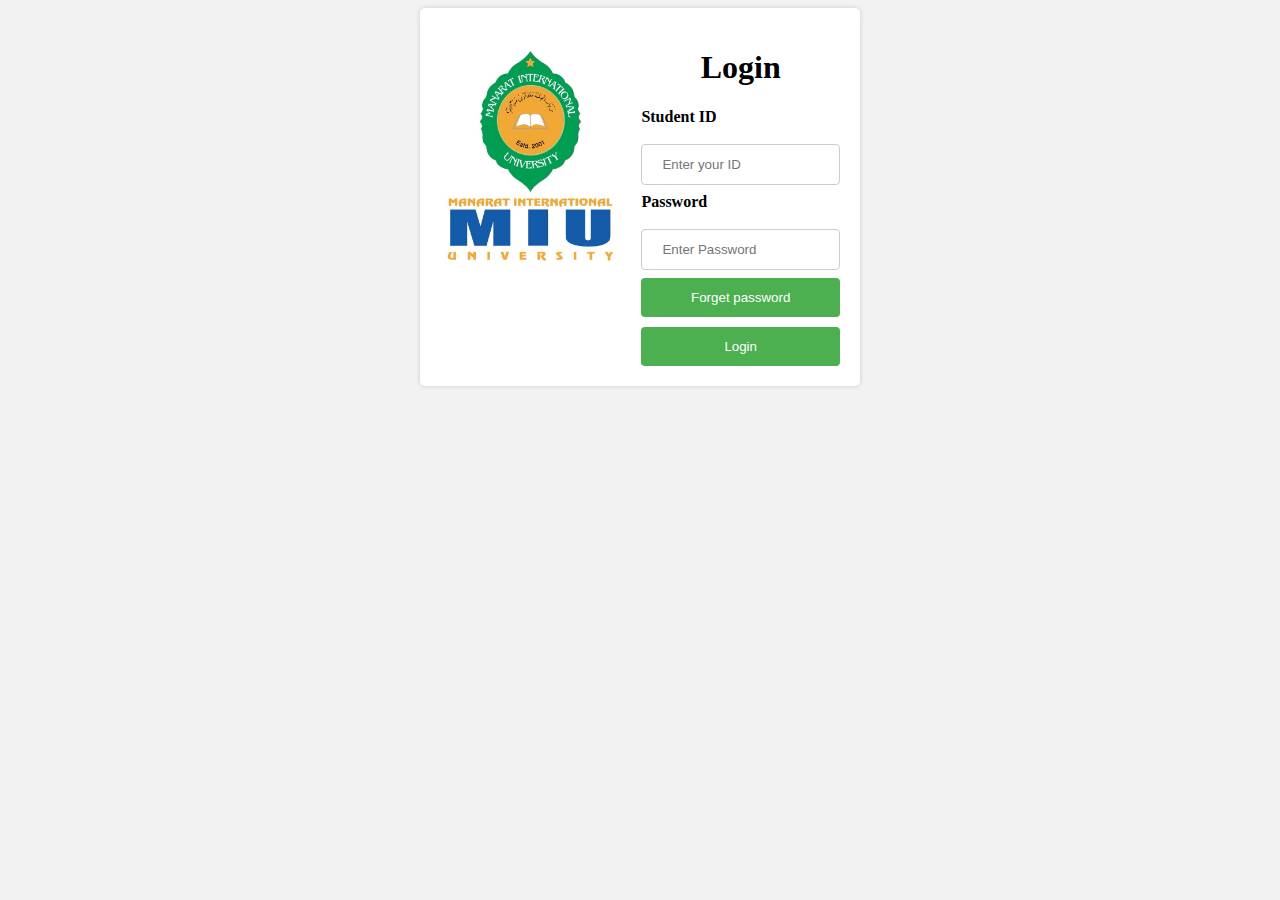
==== index.html @ ad4ba565 "login page done" ====
<!DOCTYPE html>
<html>

<head>
    <meta charset="utf-8">
    <title>Login Page</title>
    <link rel="stylesheet" href="style.css">
</head>

<body>
    <div class="container">
        <div class="logo">
            <img src="img/thumbnail.jpg" alt="Logo" width="200px" height="250px">
        </div>
        <form>
            <h1>Login</h1>
            <label for="username"><b>Student ID</b></label>
            <input type="text" placeholder="Enter your ID" name="username" required>

            <label for="password"><b>Password</b></label>
            <input type="password" placeholder="Enter Password" name="password" required>

            <button type="submit" class="forget password">Forget password</button>
            <button type="submit" class="login-btn">Login</button>
        </form>
    </div>

    <script src="script.js"></script>
</body>

</html>
---- style.css ----
body {
    background-color: #f2f2f2;
}

.container {
    width: 400px;
    margin: 0 auto;
    padding: 20px;
    background-color: #fff;
    border-radius: 5px;
    box-shadow: 0px 0px 5px #ccc;
    display: flex;
    flex-direction: row;
}

.logo {
    margin-right: 20px;
}

.logo img {
    max-width: 100%;
    height: auto;
}

form {
    display: flex;
    flex-direction: column;
    justify-content: center;
}

h1 {
    text-align: center;
}

label {
    display: block;
    font-size: 16px;
    font-weight: bold;
    margin-bottom: 10px;
}

input[type=text],
input[type=password] {
    width: 100%;
    padding: 12px 20px;
    margin: 8px 0;
    display: inline-block;
    border: 1px solid #ccc;
    border-radius: 4px;
    box-sizing: border-box;
}

button[type=submit] {
    background-color: #4CAF50;
    color: #fff;
    padding: 12px 20px;
    border: none;
    border-radius: 4px;
    cursor: pointer;
    width: 100%;
}

button[type=submit]:hover {
    background-color: #45a049;
}

.login-btn {
    margin-top: 10px;
}
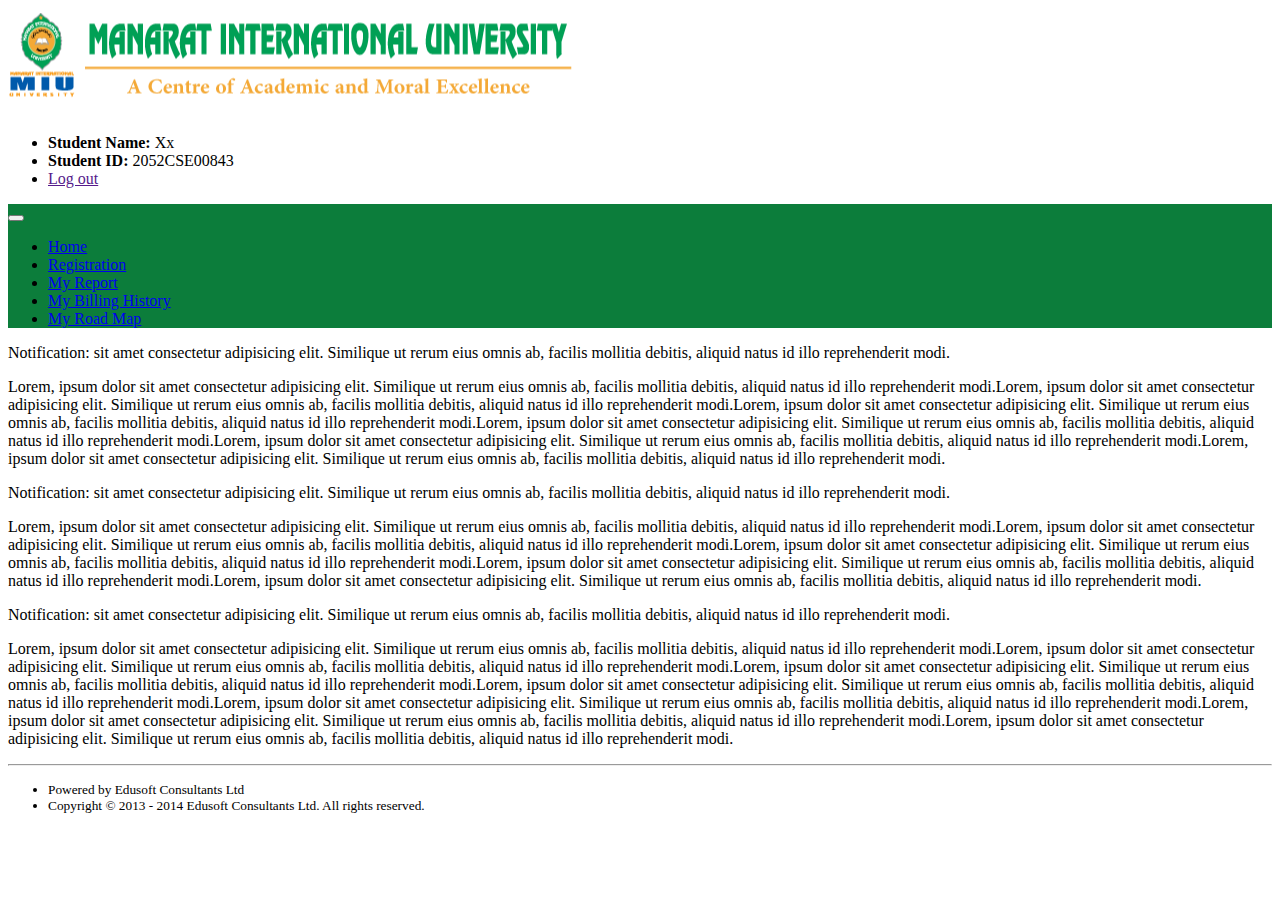
==== commit 8af24719: "home page open" ====
--- a/index.html
+++ b/index.html
@@ -1,31 +1,87 @@
 <!DOCTYPE html>
-<html>
-
+<html lang="en">
 <head>
-    <meta charset="utf-8">
-    <title>Login Page</title>
+    <meta charset="UTF-8">
+    <meta http-equiv="X-UA-Compatible" content="IE=edge">
+    <meta name="viewport" content="width=device-width, initial-scale=1.0">
+    <title>Document</title>
+    <link href="https://cdn.jsdelivr.net/npm/bootstrap@5.0.2/dist/css/bootstrap.min.css" rel="stylesheet" integrity="sha384-EVSTQN3/azprG1Anm3QDgpJLIm9Nao0Yz1ztcQTwFspd3yD65VohhpuuCOmLASjC" crossorigin="anonymous">
     <link rel="stylesheet" href="style.css">
 </head>
+<body>
+    <section class="d-lg-flex justify-content-lg-between align-items-center">
+      <a class="navbar-brand" href="#">
+        <img class="img-fluid w-auto" src="./images/miu.png" alt="">
+      </a> 
 
-<body>
-    <div class="container">
-        <div class="logo">
-            <img src="img/thumbnail.jpg" alt="Logo" width="200px" height="250px">
+      <ul class="">
+        <!-- js -->
+       
+          <li class="list-unstyled"><strong>Student Name:</strong> Xx</li>
+          <li class="list-unstyled"><strong>Student ID:</strong> 2052CSE00843</li>
+         <li class="list-unstyled"><a class="link-danger" href="">Log out</a></li>
+      </ul>
+    </section>
+    <nav class="navbar navbar-expand-lg navbar-dark bg-prime">
+        <div class="container-fluid">
+          
+          <button class="navbar-toggler" type="button" data-bs-toggle="collapse" data-bs-target="#navbarSupportedContent" aria-controls="navbarSupportedContent" aria-expanded="false" aria-label="Toggle navigation">
+            <span class="navbar-toggler-icon"></span>
+          </button>
+          <!--  -->
+          
+<!--  -->
+
+          <div class="collapse navbar-collapse" id="navbarSupportedContent">
+            <ul class="navbar-nav me-auto mb-2 mb-lg-0 ">
+              <li class="nav-item ">
+                <a class="nav-link active" aria-current="page" href="#">Home</a>
+              </li>
+              <li class="nav-item px-lg-3">
+                <a class="nav-link" href="reg.html">Registration</a>
+              </li>
+              <li class="nav-item px-lg-3">
+                <a class="nav-link" href="myreport.html">My Report</a>
+              </li>
+              
+              <li class="nav-item px-lg-3">
+                <a class="nav-link " href="billing.html">My Billing History</a>
+              </li>
+              <li class="nav-item px-lg-3">
+                <a class="nav-link" href="#">My Road Map</a>
+              </li>
+            </ul>
+          
+          </div>
         </div>
-        <form>
-            <h1>Login</h1>
-            <label for="username"><b>Student ID</b></label>
-            <input type="text" placeholder="Enter your ID" name="username" required>
+      </nav>
 
-            <label for="password"><b>Password</b></label>
-            <input type="password" placeholder="Enter Password" name="password" required>
+      <main class="container-fluid">
+        <section class="row">
+            <div class="col-9">
+                <p class="border border-2 border-primary mt-5"> <span class="text-success">Notification:</span> sit amet consectetur adipisicing elit. Similique ut rerum eius omnis ab, facilis mollitia debitis, aliquid natus id illo reprehenderit modi.</p>
+                <p class="border border-2 border-primary">Lorem, ipsum dolor sit amet consectetur adipisicing elit. Similique ut rerum eius omnis ab, facilis mollitia debitis, aliquid natus id illo reprehenderit modi.Lorem, ipsum dolor sit amet consectetur adipisicing elit. Similique ut rerum eius omnis ab, facilis mollitia debitis, aliquid natus id illo reprehenderit modi.Lorem, ipsum dolor sit amet consectetur adipisicing elit. Similique ut rerum eius omnis ab, facilis mollitia debitis, aliquid natus id illo reprehenderit modi.Lorem, ipsum dolor sit amet consectetur adipisicing elit. Similique ut rerum eius omnis ab, facilis mollitia debitis, aliquid natus id illo reprehenderit modi.Lorem, ipsum dolor sit amet consectetur adipisicing elit. Similique ut rerum eius omnis ab, facilis mollitia debitis, aliquid natus id illo reprehenderit modi.Lorem, ipsum dolor sit amet consectetur adipisicing elit. Similique ut rerum eius omnis ab, facilis mollitia debitis, aliquid natus id illo reprehenderit modi.</p>
+                <p class="border border-2 border-primary"><span class="text-success">Notification:</span> sit amet consectetur adipisicing elit. Similique ut rerum eius omnis ab, facilis mollitia debitis, aliquid natus id illo reprehenderit modi.</p>
+                <p class="border border-2 border-primary">Lorem, ipsum dolor sit amet consectetur adipisicing elit. Similique ut rerum eius omnis ab, facilis mollitia debitis, aliquid natus id illo reprehenderit modi.Lorem, ipsum dolor sit amet consectetur adipisicing elit. Similique ut rerum eius omnis ab, facilis mollitia debitis, aliquid natus id illo reprehenderit modi.Lorem, ipsum dolor sit amet consectetur adipisicing elit. Similique ut rerum eius omnis ab, facilis mollitia debitis, aliquid natus id illo reprehenderit modi.Lorem, ipsum dolor sit amet consectetur adipisicing elit. Similique ut rerum eius omnis ab, facilis mollitia debitis, aliquid natus id illo reprehenderit modi.Lorem, ipsum dolor sit amet consectetur adipisicing elit. Similique ut rerum eius omnis ab, facilis mollitia debitis, aliquid natus id illo reprehenderit modi.</p>
+                <p class="border border-2 border-primary"><span class="text-success">Notification:</span> sit amet consectetur adipisicing elit. Similique ut rerum eius omnis ab, facilis mollitia debitis, aliquid natus id illo reprehenderit modi.</p>
 
-            <button type="submit" class="forget password">Forget password</button>
-            <button type="submit" class="login-btn">Login</button>
-        </form>
-    </div>
+                <p class="border border-2 border-primary">Lorem, ipsum dolor sit amet consectetur adipisicing elit. Similique ut rerum eius omnis ab, facilis mollitia debitis, aliquid natus id illo reprehenderit modi.Lorem, ipsum dolor sit amet consectetur adipisicing elit. Similique ut rerum eius omnis ab, facilis mollitia debitis, aliquid natus id illo reprehenderit modi.Lorem, ipsum dolor sit amet consectetur adipisicing elit. Similique ut rerum eius omnis ab, facilis mollitia debitis, aliquid natus id illo reprehenderit modi.Lorem, ipsum dolor sit amet consectetur adipisicing elit. Similique ut rerum eius omnis ab, facilis mollitia debitis, aliquid natus id illo reprehenderit modi.Lorem, ipsum dolor sit amet consectetur adipisicing elit. Similique ut rerum eius omnis ab, facilis mollitia debitis, aliquid natus id illo reprehenderit modi.Lorem, ipsum dolor sit amet consectetur adipisicing elit. Similique ut rerum eius omnis ab, facilis mollitia debitis, aliquid natus id illo reprehenderit modi.Lorem, ipsum dolor sit amet consectetur adipisicing elit. Similique ut rerum eius omnis ab, facilis mollitia debitis, aliquid natus id illo reprehenderit modi.</p></div>
 
-    <script src="script.js"></script>
+        </section>
+      </main>
+
+      
+      <footer>
+        <hr class="text-success w-50 mx-auto">
+       
+        <ul>
+          <li class= "fs list-unstyled text-center">Powered by Edusoft Consultants Ltd</li>
+          <li class= "fs list-unstyled text-center">Copyright © 2013 - 2014 Edusoft Consultants Ltd. All rights reserved.</li>
+        </ul>
+
+      </footer>
+
+
+    <script src="https://cdn.jsdelivr.net/npm/bootstrap@5.0.2/dist/js/bootstrap.bundle.min.js" integrity="sha384-MrcW6ZMFYlzcLA8Nl+NtUVF0sA7MsXsP1UyJoMp4YLEuNSfAP+JcXn/tWtIaxVXM" crossorigin="anonymous"></script>
 </body>
-
 </html>--- a/style.css
+++ b/style.css
@@ -1,69 +1,9 @@
-body {
-    background-color: #f2f2f2;
+.bg-prime{
+    background: #0c7d3b;
 }
-
-.container {
-    width: 400px;
-    margin: 0 auto;
-    padding: 20px;
-    background-color: #fff;
-    border-radius: 5px;
-    box-shadow: 0px 0px 5px #ccc;
-    display: flex;
-    flex-direction: row;
+.text-prime{
+    color: #0c7d3b ;
 }
-
-.logo {
-    margin-right: 20px;
-}
-
-.logo img {
-    max-width: 100%;
-    height: auto;
-}
-
-form {
-    display: flex;
-    flex-direction: column;
-    justify-content: center;
-}
-
-h1 {
-    text-align: center;
-}
-
-label {
-    display: block;
-    font-size: 16px;
-    font-weight: bold;
-    margin-bottom: 10px;
-}
-
-input[type=text],
-input[type=password] {
-    width: 100%;
-    padding: 12px 20px;
-    margin: 8px 0;
-    display: inline-block;
-    border: 1px solid #ccc;
-    border-radius: 4px;
-    box-sizing: border-box;
-}
-
-button[type=submit] {
-    background-color: #4CAF50;
-    color: #fff;
-    padding: 12px 20px;
-    border: none;
-    border-radius: 4px;
-    cursor: pointer;
-    width: 100%;
-}
-
-button[type=submit]:hover {
-    background-color: #45a049;
-}
-
-.login-btn {
-    margin-top: 10px;
+.fs{
+    font-size: smaller;
 }